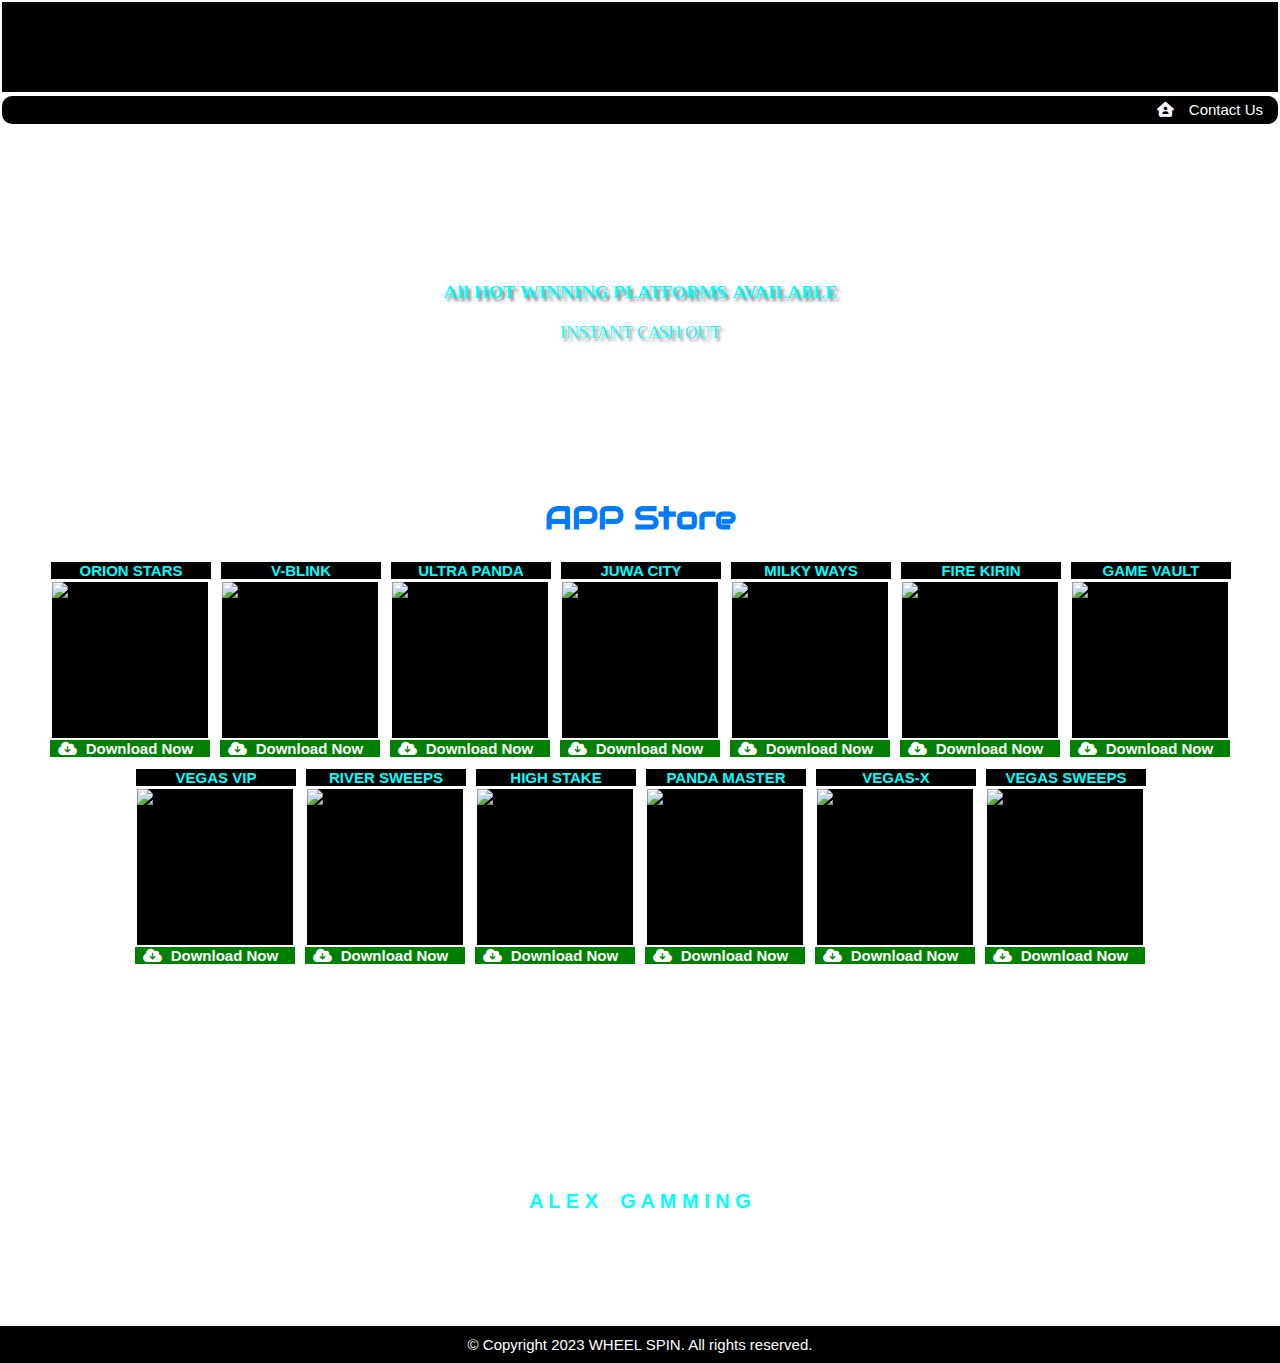
==== appstore.html @ 0ab95a34 "Add files via upload" ====
<!DOCTYPE html>
<html>

<head>
    <meta charset="utf-8">
    <meta http-equiv="X-UA-Compatible" content="IE=edge">
    <title>HomePage</title>
    <meta name="description" content="">
    <meta name="viewport" content="width=device-width, initial-scale=1, maximum-scale=1, user-scalable=no">
    <link rel="stylesheet" href="style.css">
    <link rel="stylesheet" href="https://cdnjs.cloudflare.com/ajax/libs/font-awesome/6.4.0/css/all.min.css">
    <link rel="stylesheet" href="https://fonts.googleapis.com/css?family=Audiowide">
    <link rel="stylesheet" href="https://fonts.googleapis.com/css?family=Sofia">
    <link rel="stylesheet" href="https://fonts.googleapis.com/css?family=Trirong">
    <link rel="stylesheet" href="https://fonts.googleapis.com/css?family=Sofia&effect=fire">
    <link rel="stylesheet"
        href="https://fonts.googleapis.com/css?family=Sofia&effect=neon|outline|emboss|shadow-multiple">
</head>

<body>
    <div class="header">
        <h1 class="title"></h1>
    </div>
    <div class="topnav">
        <a class="nav" href="index.html"><i class="fa-solid fa-house-user"></i></a>
        <a class="nav" href="https://www.facebook.com/messages/t/100057196635918">Contact Us</a>
    </div>
    <section>
        <h5 class="text">All HOT WINNING PLATFORMS AVAILABLE</h5>
        <p class="paragraph">INSTANT CASH OUT</p>
        <p style="line-height: 50px;">&nbsp;</p>
        <p style="line-height: 50px;">&nbsp;</p>
    </section>
    <section class="pro-container">
        <center>
            <h1> APP Store</h1>
        </center>
        <br>
        <div class="download-items">
            <div class="download-item">
                <span class="download-item-title">ORION STARS</span>
                <img class="download-item-image" src="https://i.postimg.cc/HWJtzKmx/orionstars.png" alt="orionstars">
                <div class="click-button">
                    <a href="http://orionstars.vip:8580/index.html" class="btn btn-primary download-button">&nbsp; <i
                            class="fa-solid fa-cloud-arrow-down"></i>&nbsp;&nbsp;<b>Download
                            Now</b>&nbsp;&nbsp;&nbsp;&nbsp; </a>
                </div>
            </div>
            <div class="download-item">
                <span class="download-item-title">V-BLINK</span>
                <img class="download-item-image" src="https://i.postimg.cc/cHzr6Xkk/vblink.png" alt="vblink777">
                <div class="click-button">
                    <a href="https://www.vblink777.club/" class="btn btn-primary download-button">&nbsp; <i
                            class="fa-solid fa-cloud-arrow-down"></i>&nbsp;&nbsp;<b>Download
                            Now</b>&nbsp;&nbsp;&nbsp;&nbsp; </a>
                </div>
            </div>
            <div class="download-item">
                <span class="download-item-title">ULTRA PANDA</span>
                <img class="download-item-image" src="https://i.postimg.cc/43BKRJ6g/ultrapanda.png" alt="ultra-panda">
                <div class="click-button">
                    <a href="https://www.UltraPanda.mobi/" class="btn btn-primary download-button">&nbsp; <i
                            class="fa-solid fa-cloud-arrow-down"></i>&nbsp;&nbsp;<b>Download
                            Now</b>&nbsp;&nbsp;&nbsp;&nbsp; </a>
                </div>
            </div>
            <div class="download-item">
                <span class="download-item-title">JUWA CITY</span>
                <img class="download-item-image" src="https://i.postimg.cc/KYFLyqCn/juwacity.png" alt="Juwa">
                <div class="click-button">
                    <a href="https://dl.juwa777.com/" class="btn btn-primary download-button">&nbsp; <i
                            class="fa-solid fa-cloud-arrow-down"></i>&nbsp;&nbsp;<b>Download
                            Now</b>&nbsp;&nbsp;&nbsp;&nbsp; </a>
                </div>
            </div>
            <div class="download-item">
                <span class="download-item-title">MILKY WAYS</span>
                <img class="download-item-image" src="https://i.postimg.cc/Prw8vnjW/milkyway.png" alt="milkyways">
                <div class="click-button">
                    <a href="https://themilkywayapp.com/download" class="btn btn-primary download-button">&nbsp; <i
                            class="fa-solid fa-cloud-arrow-down"></i>&nbsp;&nbsp;<b>Download
                            Now</b>&nbsp;&nbsp;&nbsp;&nbsp; </a>
                </div>
            </div>
            <div class="download-item">
                <span class="download-item-title">FIRE KIRIN</span>
                <img class="download-item-image" src="https://i.postimg.cc/FKtpkV8R/firekirin.png" alt="firekirin">
                <div class="click-button">
                    <a href="https://firekirin.com/download-fire-kirin-app.html"
                        class="btn btn-primary download-button">&nbsp; <i
                            class="fa-solid fa-cloud-arrow-down"></i>&nbsp;&nbsp;<b>Download
                            Now</b>&nbsp;&nbsp;&nbsp;&nbsp;</a>
                </div>
            </div>
            <div class="download-item">
                <span class="download-item-title">GAME VAULT</span>
                <img class="download-item-image" src="https://i.postimg.cc/sx17NMqq/gamevault.png" alt="GameVault">
                <div class="click-button">
                    <a href="http://download.gamevault999.com" class="btn btn-primary download-button">&nbsp; <i
                            class="fa-solid fa-cloud-arrow-down"></i>&nbsp;&nbsp;<b>Download
                            Now</b>&nbsp;&nbsp;&nbsp;&nbsp;</a>
                </div>
            </div>
            <div class="download-item">
                <span class="download-item-title">VEGAS VIP</span>
                <img class="download-item-image" src="https://i.postimg.cc/K8brZ8Mk/vegasvip.png" alt="VEGAS VIP">
                <div class="click-button">
                    <a href="https://vegas-vip.org/" class="btn btn-primary download-button">&nbsp; <i
                            class="fa-solid fa-cloud-arrow-down"></i>&nbsp;&nbsp;<b>Download
                            Now</b>&nbsp;&nbsp;&nbsp;&nbsp; </a>
                </div>
            </div>
            <div class="download-item">
                <span class="download-item-title">RIVER SWEEPS</span>
                <img class="download-item-image" src="https://i.postimg.cc/8PRMng01/riversweeps.png" alt="riversweeps">
                <div class="click-button">
                    <a href="https://bet777.eu/get-apk" class="btn btn-primary download-button">&nbsp; <i
                            class="fa-solid fa-cloud-arrow-down"></i>&nbsp;&nbsp;<b>Download
                            Now</b>&nbsp;&nbsp;&nbsp;&nbsp; </a>
                </div>
            </div>
            <div class="download-item">
                <span class="download-item-title">HIGH STAKE</span>
                <img class="download-item-image" src="https://i.postimg.cc/C5HgvTKh/Untitled-design-6.png"
                    alt="noble777">
                <div class="click-button">
                    <a href="http://Dl.highstakesweeps.com" class="btn btn-primary download-button">&nbsp; <i
                            class="fa-solid fa-cloud-arrow-down"></i>&nbsp;&nbsp;<b>Download
                            Now</b>&nbsp;&nbsp;&nbsp;&nbsp; </a>
                </div>
            </div>
            <div class="download-item">
                <span class="download-item-title">PANDA MASTER</span>
                <img class="download-item-image" src="https://i.postimg.cc/fTN0dgT1/pandamaster.png" alt="PANDA MASTER">
                <div class="click-button">
                    <a href="https://pandamasterfishgame.com/" class="btn btn-primary download-button">&nbsp; <i
                            class="fa-solid fa-cloud-arrow-down"></i>&nbsp;&nbsp;<b>Download
                            Now</b>&nbsp;&nbsp;&nbsp;&nbsp; </a>
                </div>
            </div>
            <div class="download-item">
                <span class="download-item-title">VEGAS-X</span>
                <img class="download-item-image" src="https://i.postimg.cc/x1NsYGKH/Untitled-design-7.png"
                    alt="VEGAS-X">
                <div class="click-button">
                    <a href="https://www.vegas-x.org" class="btn btn-primary download-button">&nbsp; <i
                            class="fa-solid fa-cloud-arrow-down"></i>&nbsp;&nbsp;<b>Download
                            Now</b>&nbsp;&nbsp;&nbsp;&nbsp; </a>
                </div>
            </div>
            <div class="download-item">
                <span class="download-item-title">VEGAS SWEEPS</span>
                <img class="download-item-image" src="https://i.postimg.cc/Wbh86mYK/Untitled-design-5.png"
                    alt="VEGAS SWEEPS">
                <div class="click-button">
                    <a href="http://m.lasvegassweeps.com" class="btn btn-primary download-button">&nbsp; <i
                            class="fa-solid fa-cloud-arrow-down"></i>&nbsp;&nbsp;<b>Download
                            Now</b>&nbsp;&nbsp;&nbsp;&nbsp; </a>
                </div>
            </div>
        </div>
    </section>
    <p style="line-height: 200px;">&nbsp;</p>
    <footer>
        <div class="footer-content">
            <h4>A L E X &nbsp; &nbsp;G A M M I N G</h4>
            <br>
            <center>
                <p>Open 24 Hours || Instant load and Cashout || Trusted By Many Customers!</p>
            </center>
            <ul class="socials">
                <li><a class="icon" href="https://www.facebook.com/profile.php?id=100057196635918&mibextid=LQQJ4d"><i
                            class="fa-brands fa-facebook"></i></a></li>
                <li><a class="icon" href="https://www.facebook.com/messages/t/100057196635918"><i
                            class="fa-brands fa-facebook-messenger"></i></a></li>
            </ul>
        </div>
        <div class="footer-bottom">
            <p>&COPY; Copyright 2023 WHEEL SPIN. All rights reserved.</p>
        </div>
    </footer>
</body>

</html>
---- style.css ----
/* Index.html*/

* {
    margin: 0;
    padding: 0;
    font-family: Arial, Helvetica, sans-serif;

}

.header {
    background-image: url(https://i.postimg.cc/Tw0fRvrK/A-L-E-X-3.png);
    background-repeat: no-repeat;
    background-size: 100% auto;
    background-position: center;
    border: 2px solid white;
    padding: 20px;
    background-color: black;
}

.title {
    font-size: 30px;
    width: 50px;
    height: 50px;
}

h1 {
    font-family: "Audiowide", sans-serif;
    color: rgb(0, 122, 255);
}

body {
    background-image: url(https://i.postimg.cc/mkJWZxj4/Professional-Player-for-Team-Trexx-1.png);
    background-size: center;
    background-repeat: no-repeat repeat-y;


}

.topnav {
    text-align: right;
    background-color: black;
    border: 2px solid white;
    border-radius: 12px;
    padding: 5px;
    box-shadow: 5px 5px 10px white;
}

.topnav:hover::after {
    background-color: red;

}

.nav {
    color: white;
    text-decoration: none;
    font-size: 15px;
    justify-content: space-between;
    padding-right: 10px;

}

.text {
    color: cyan;
    display: flex;
    justify-content: center;
    font-weight: bold;
    font-size: 18px;
    font-family: "Trirong", serif;
    text-shadow: 3px 3px 3px rgb(128, 124, 124);
    padding-top: 150px;
    padding-bottom: 10px;

}

.paragraph {
    color: cyan;
    font-family: "Trirong", serif;
    text-align: center;
    font-size: 17px;
    padding-bottom: 50px;
    text-shadow: 3px 3px 3px rgb(128, 124, 124);
}

.all-button {
    padding-top: 90px;
}

.appstore {
    background-color: rgb(0, 122, 255);
    text-decoration: none;
    border-radius: 18px;
    color: white;
    height: 25px;
}

.messenger {
    background-color: rgb(0, 122, 255);
    text-decoration: none;
    border-radius: 18px;
    color: white;
    height: 25px;

}

.appsupport {
    color: cyan;
    font-weight: bold;
    font-size: 20px;
    border: 1px solid white;


}

.container {
    display: flex;
    justify-content: center;
    flex-wrap: wrap;

}

.wrap-items {
    border: 2px solid white;
    border-bottom: 0px;
    border-left: 0px;
    border-right: 0px;


}

.display {
    margin: 5px;

}

.display-title {
    color: white;
    display: block;
    box-sizing: border-box;
    width: 100%;
    text-align: center;
    font-weight: bold;
    font-size: 1em;
    margin-bottom: 1px;
    border: 2px solid rgb(0, 122, 255);
    ;
    background-color: rgb(0, 122, 255);

}

.display-image {
    display: block;
    margin-left: auto;
    margin-right: auto;
    justify-content: center;
    padding-top: 0px;
    width: 150px;
    border: 0px;

}

.display-image2 {
    display: block;
    margin-left: auto;
    margin-right: auto;
    justify-content: center;
    width: 160px;
    border: 0px;

}

.footer-content {
    background-image: url(https://i.postimg.cc/gcf1H8fC/header2.png);
    padding: 20px;
    border-radius: 18px;
    color: white;

}

.footer-content h4 {
    display: flex;
    color: cyan;
    font-size: 20px;
    align-items: center;
    justify-content: center;

}

.socials {
    display: flex;
    justify-content: center;
    list-style-type: none;
    color: white;
    padding: 20px;
}

.icon {
    color: white;
    padding-left: 5px;
    padding-right: 5px;
    font-size: 15px;
}

.footer-content p {
    display: flex;
    font-size: 15px;
    justify-content: center;
    color: white;
}

.footer-bottom {
    display: flex;
    justify-content: center;
    font-size: 15px;
    color: white;
    padding: 10px;
    background-color: black;
}

/* Appstore.html*/

html,
body {
    margin: 0;
    padding: 0;
}

.download-item {
    margin: 5px;

}

.download-item-title {
    display: block;
    width: 100%;
    text-align: center;
    font-weight: bold;
    font-size: 15px;
    color: cyan;
    border: 1px solid;
    background-color: black;
    border-color: white;

}

.download-item-image {
    background-color: black;
    height: 156px;
    width: 156px;
    justify-content: center;
    display: block;
    border: 2px solid white;

}

.click-bottom {
    display: flex;
    align-items: center;
    justify-content: center;
    padding: 1px;
}

.download-button {
    flex-grow: 2;
    background-color: green;
    color: white;
    text-decoration: none;
    font-size: 15px;

}

.download-items {
    display: flex;
    flex-wrap: wrap;
    justify-content: center;


}
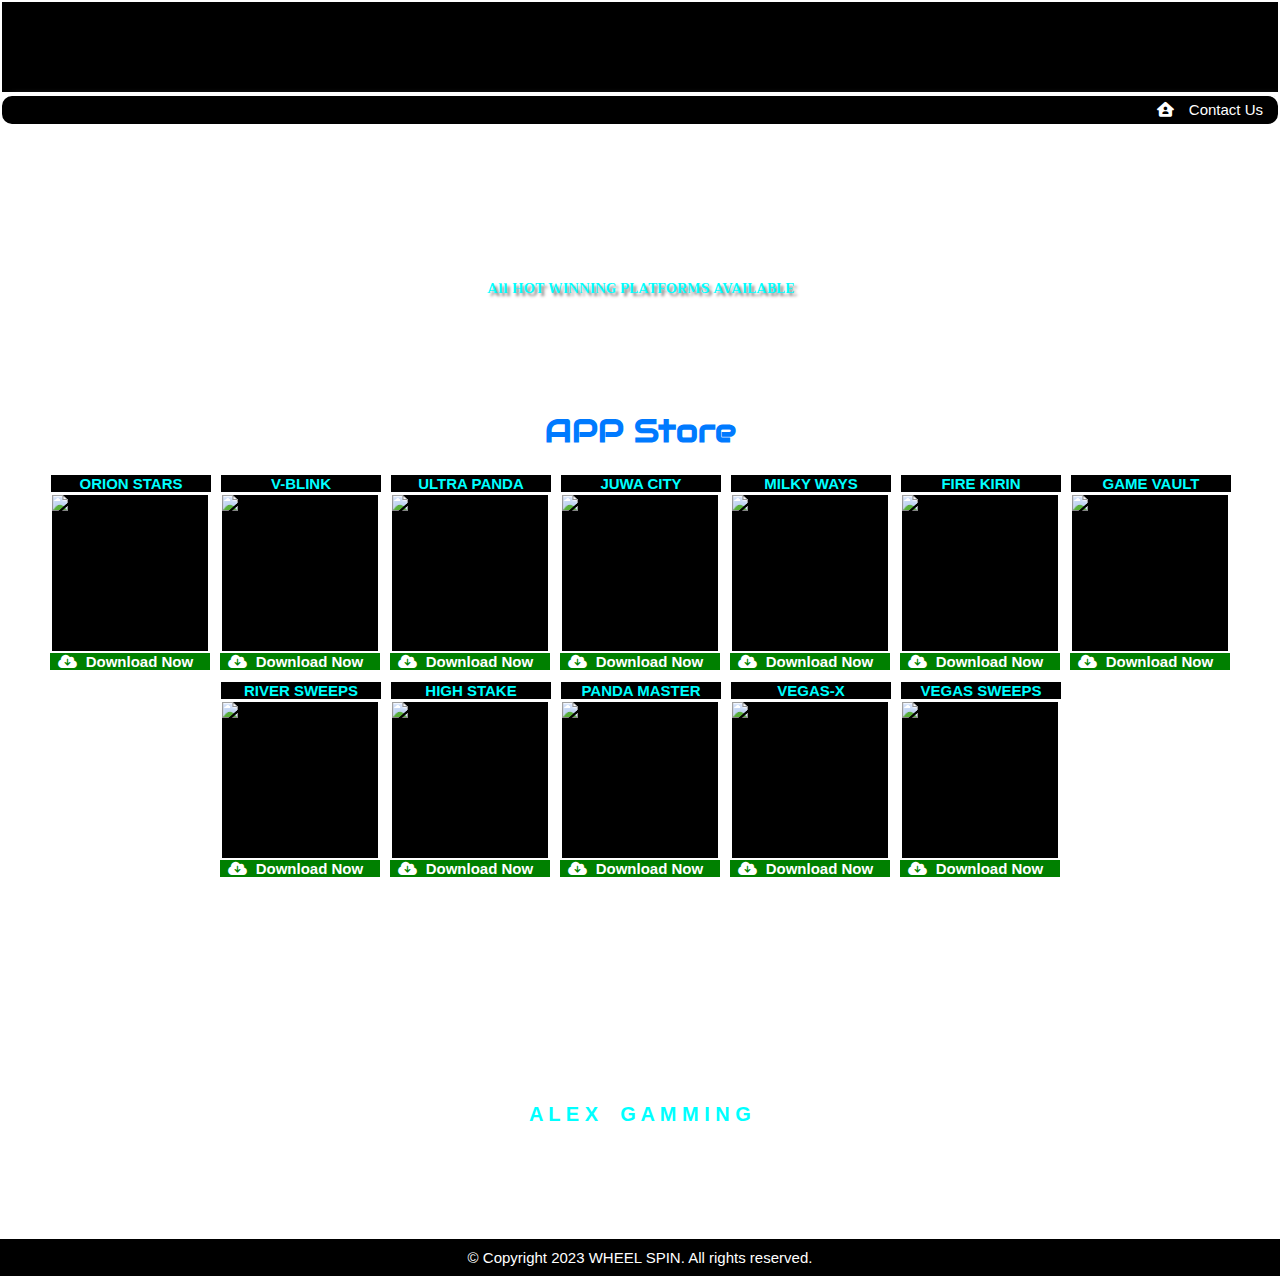
==== commit 82a7d2f9: "new update" ====
--- a/appstore.html
+++ b/appstore.html
@@ -27,7 +27,6 @@
     </div>
     <section>
         <h5 class="text">All HOT WINNING PLATFORMS AVAILABLE</h5>
-        <p class="paragraph">INSTANT CASH OUT</p>
         <p style="line-height: 50px;">&nbsp;</p>
         <p style="line-height: 50px;">&nbsp;</p>
     </section>
@@ -102,15 +101,6 @@
                 </div>
             </div>
             <div class="download-item">
-                <span class="download-item-title">VEGAS VIP</span>
-                <img class="download-item-image" src="https://i.postimg.cc/K8brZ8Mk/vegasvip.png" alt="VEGAS VIP">
-                <div class="click-button">
-                    <a href="https://vegas-vip.org/" class="btn btn-primary download-button">&nbsp; <i
-                            class="fa-solid fa-cloud-arrow-down"></i>&nbsp;&nbsp;<b>Download
-                            Now</b>&nbsp;&nbsp;&nbsp;&nbsp; </a>
-                </div>
-            </div>
-            <div class="download-item">
                 <span class="download-item-title">RIVER SWEEPS</span>
                 <img class="download-item-image" src="https://i.postimg.cc/8PRMng01/riversweeps.png" alt="riversweeps">
                 <div class="click-button">
--- a/style.css
+++ b/style.css
@@ -64,7 +64,8 @@
     display: flex;
     justify-content: center;
     font-weight: bold;
-    font-size: 18px;
+    font-size: 14px;
+    text-align: center;
     font-family: "Trirong", serif;
     text-shadow: 3px 3px 3px rgb(128, 124, 124);
     padding-top: 150px;
